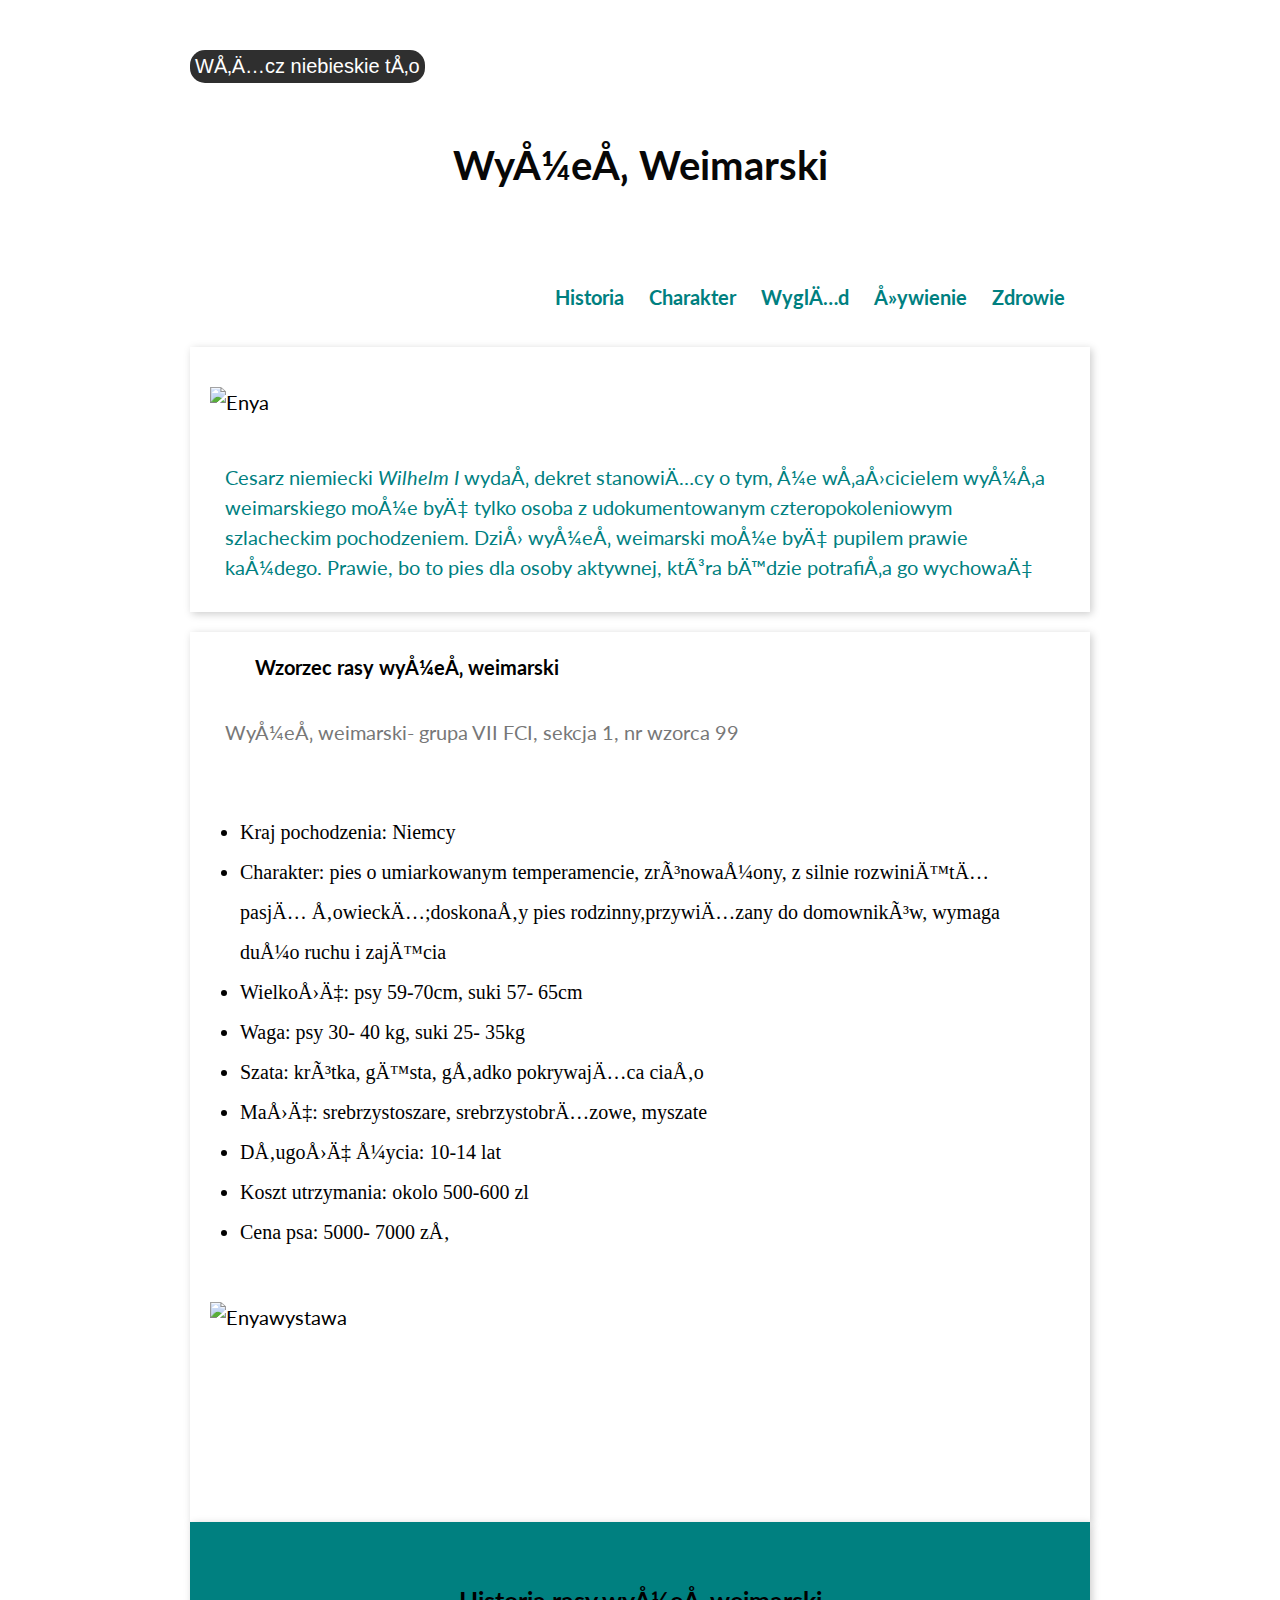
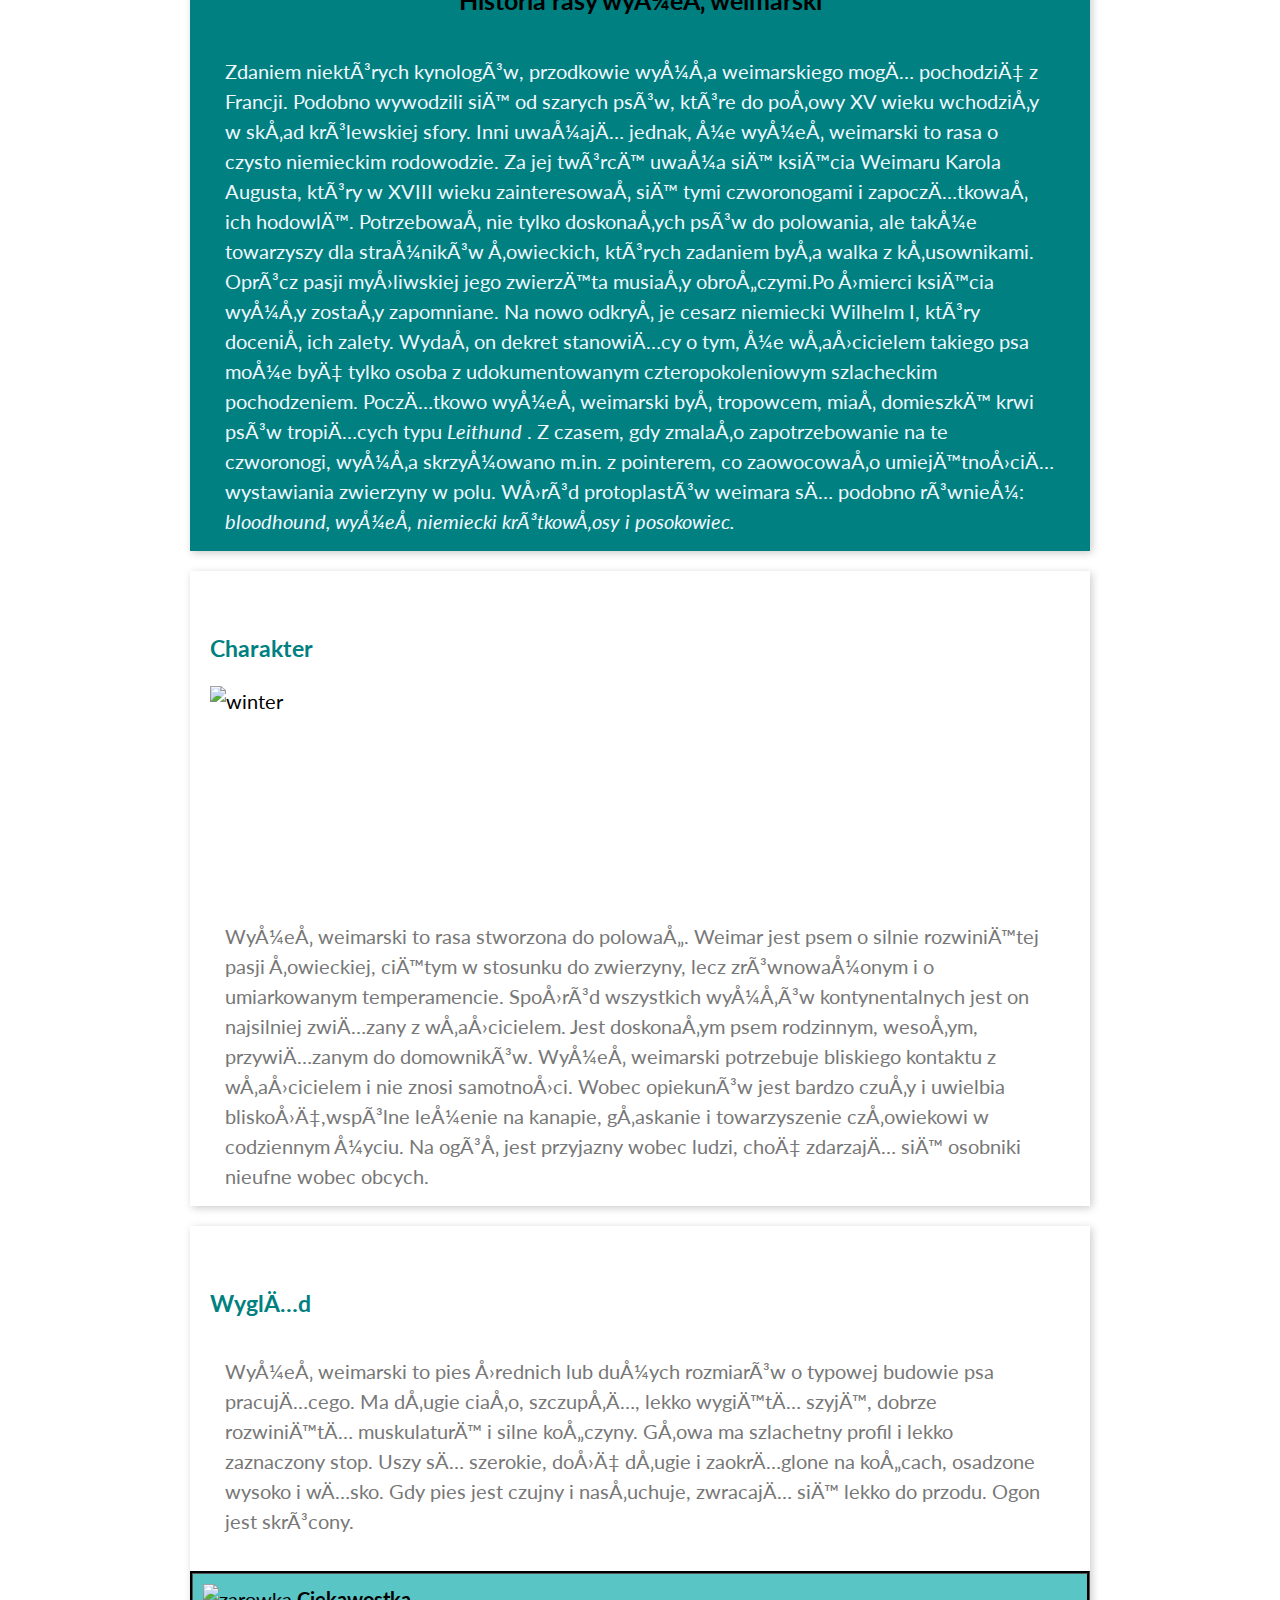
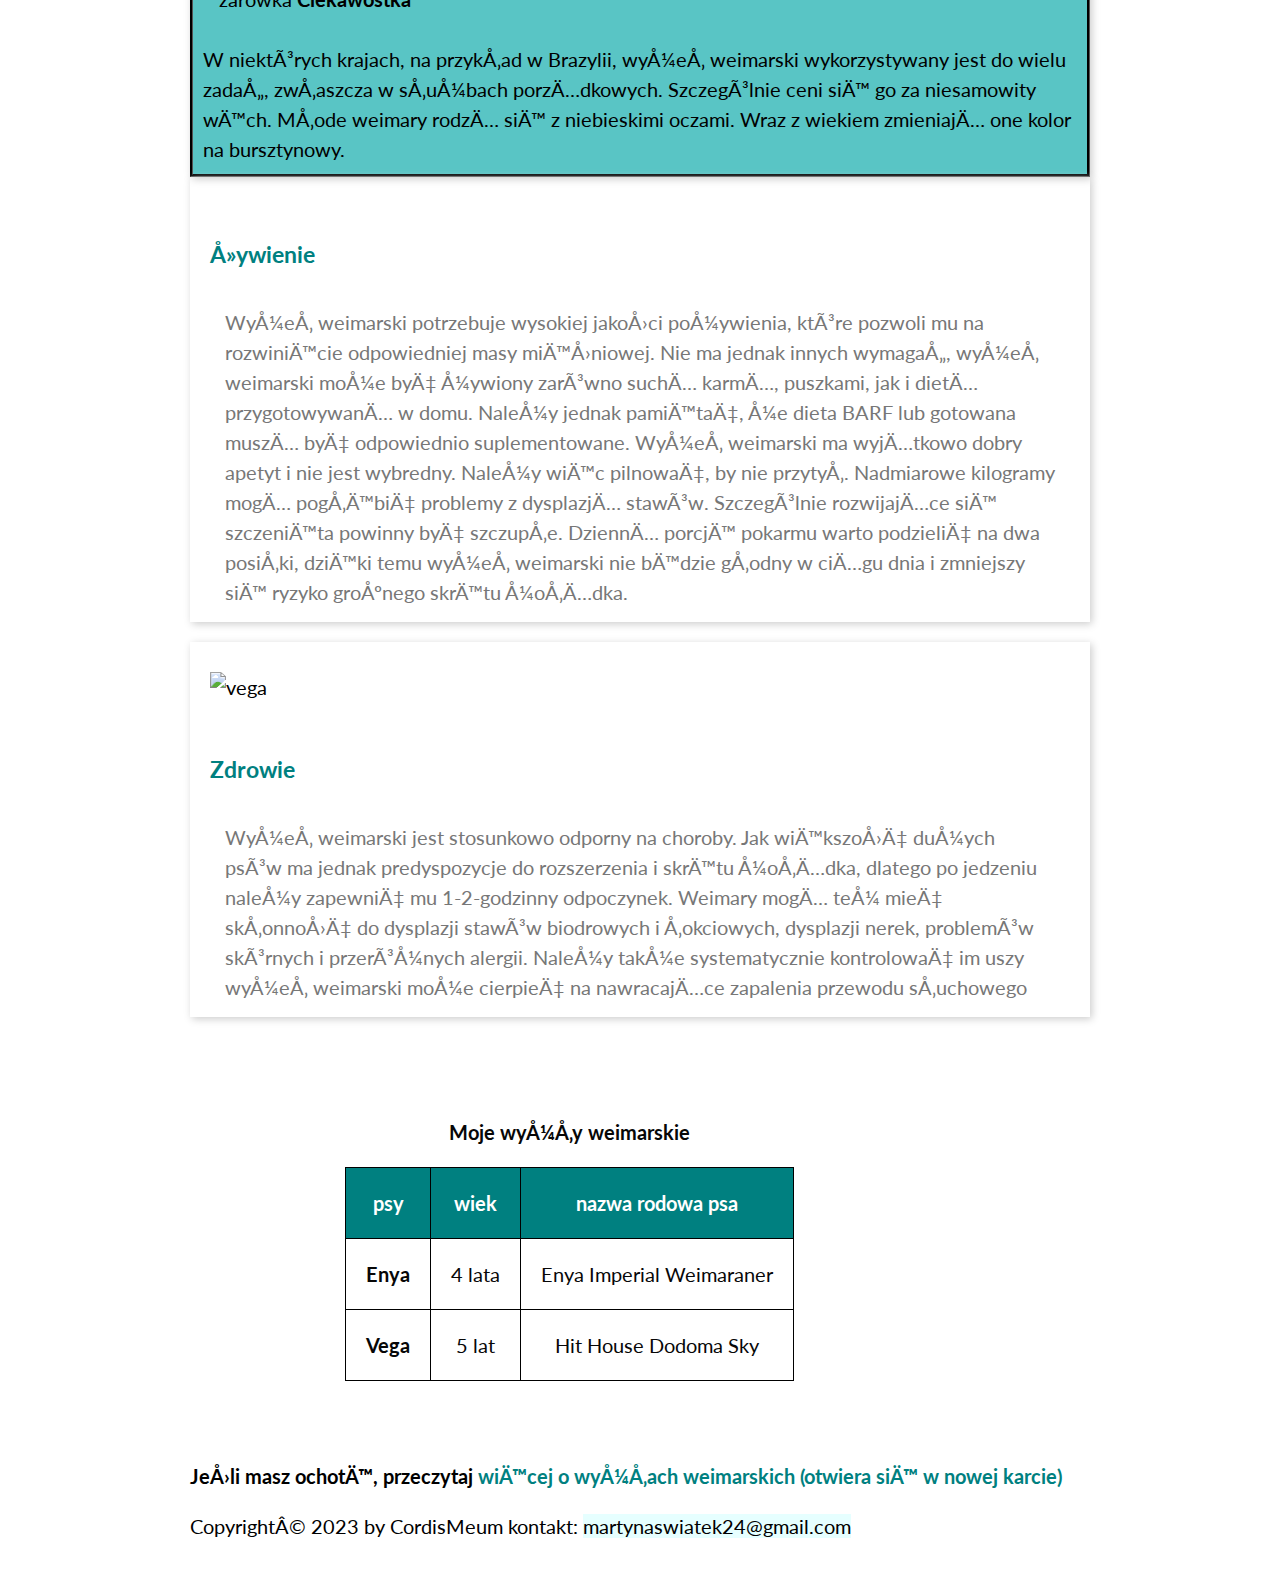
==== index.html @ 302b9eba "Initial commit" ====
<!DOCTYPE html>
<html lang="pl">

<head>
    <meta http-equiv="Content-Type" content="text/html; charset=UTF-'/'8">

    <meta name="viewport" content="width=device-width, initial-scale=1.0">
    <title>CordisMeum</title>
    <link rel="stylesheet" href="https://cdnjs.cloudflare.com/ajax/libs/normalize/8.0.1/normalize.min.css"
        integrity="sha512-NhSC1YmyruXifcj/KFRWoC561YpHpc5Jtzgvbuzx5VozKpWvQ+4nXhPdFgmx8xqexRcpAglTj9sIBWINXa8x5w=="
        crossorigin="anonymous" referrerpolicy="no-referrer" />
    <link href="./css/style.css" rel="stylesheet">
    <link href="./css/section.css" rel="stylesheet">
    <link href="https://fonts.googleapis.com/css2?family=Lato&display=swap" rel="stylesheet">

    <script defer src="js/script.js"></script>

</head>

<body class="body js-body">
    <button class="button js-button">Włącz <span class="js-themeName">niebieskie</span> tło</button>
    <header>
        <h1 class="header">Wyżeł Weimarski </h1>
    </header>
    <nav class="navigation">
        <a href="#historia" class="navigation__link">Historia</a>
        <a href="#charakter" class="navigation__link">Charakter</a>
        <a href="#wyglad" class="navigation__link">Wygląd</a>
        <a href="#zywienie" class="navigation__link">Żywienie</a>
        <a href="#zdrowie" class="navigation__link">Zdrowie</a>
    </nav>
    <main>
        <section class="section">
            <img src="https://i.postimg.cc/yxwGSBKS/wyzel1.png" alt="Enya" class="section__image">

            <p class="section__paragraph section__paragraph--highlighted"> Cesarz niemiecki <em>Wilhelm I</em>
                wydał dekret stanowiący o tym, że właścicielem
                wyżła
                weimarskiego
                może być tylko
                osoba z udokumentowanym czteropokoleniowym szlacheckim pochodzeniem. Dziś wyżeł weimarski może być
                pupilem
                prawie każdego. Prawie, bo to pies dla osoby aktywnej, która będzie potrafiła go wychować
            </p>
        </section>

        <section class="section">
            <span class="section__bold">Wzorzec rasy wyżeł weimarski </span>
            <p class="section__paragraph"> Wyżeł weimarski- grupa VII FCI, sekcja 1, nr wzorca 99</p>

            <ul class="section__list">
                <li class="section__listItem"> Kraj pochodzenia: Niemcy</li>
                <li class="section__listItem">Charakter: pies o umiarkowanym temperamencie, zrónoważony, z silnie
                    rozwiniętą pasją łowiecką;doskonały pies rodzinny,przywiązany do domowników, wymaga dużo ruchu i
                    zajęcia</li>
                <li class="section__listItem">Wielkość: psy 59-70cm, suki 57- 65cm</li>
                <li class="section__listItem"> Waga: psy 30- 40 kg, suki 25- 35kg</li>
                <li class="section__listItem">Szata: krótka, gęsta, gładko pokrywająca ciało</li>
                <li class="section__listItem"> Maść: srebrzystoszare, srebrzystobrązowe, myszate</li>
                <li class="section__listItem"> Długość życia: 10-14 lat</li>
                <li class="section__listItem">Koszt utrzymania: okolo 500-600 zl</li>
                <li class="section__listItem"> Cena psa: 5000- 7000 zł</li>
            </ul>

            <img src="https://i.postimg.cc/gjJw6Fsd/wyzel2.png" alt="Enyawystawa" class="section__image--enya">
        </section>

        <section class="section section--dark" id="historia">
            <h2 class="section__theme">Historia rasy wyżeł weimarski</h2>
            <p class="section__paragraph">Zdaniem niektórych kynologów, przodkowie wyżła weimarskiego mogą pochodzić z
                Francji. Podobno wywodzili
                się
                od szarych psów, które do połowy XV wieku wchodziły w skład królewskiej sfory. Inni uważają jednak, że
                wyżeł
                weimarski to rasa o czysto niemieckim rodowodzie. Za jej twórcę uważa się księcia Weimaru Karola
                Augusta,
                który w XVIII wieku zainteresował się tymi czworonogami i zapoczątkował ich hodowlę. Potrzebował nie
                tylko
                doskonałych psów do polowania, ale także towarzyszy dla strażników łowieckich, których zadaniem była
                walka z
                kłusownikami. Oprócz pasji myśliwskiej jego zwierzęta musiały obrończymi.Po śmierci księcia wyżły
                zostały
                zapomniane. Na nowo odkrył je cesarz niemiecki Wilhelm I, który docenił ich zalety. Wydał on dekret
                stanowiący o tym, że właścicielem takiego psa może być tylko osoba z udokumentowanym czteropokoleniowym
                szlacheckim pochodzeniem.
                Początkowo wyżeł weimarski był tropowcem, miał domieszkę krwi psów tropiących typu <em>Leithund</em>
                . Z czasem, gdy
                zmalało zapotrzebowanie na te czworonogi, wyżła skrzyżowano m.in. z pointerem, co zaowocowało
                umiejętnością
                wystawiania zwierzyny w polu. Wśród protoplastów weimara są podobno również: <i>bloodhound, wyżeł
                    niemiecki krótkowłosy i posokowiec.</i> </p>
        </section>
        <section class="section" id="charakter">
            <h3 class="section__header">Charakter</h3>
            <img class="section__image--winter" src="https://i.postimg.cc/tgkW15b3/vegazima.png" alt="winter">
            <p class="section__paragraph"> Wyżeł weimarski to rasa stworzona do polowań. Weimar jest psem o silnie
                rozwiniętej pasji
                łowieckiej,
                ciętym
                w stosunku do zwierzyny, lecz zrównoważonym i o umiarkowanym temperamencie. Spośród wszystkich
                wyżłów
                kontynentalnych jest on najsilniej związany z właścicielem.
                Jest doskonałym psem rodzinnym, wesołym, przywiązanym do domowników. Wyżeł weimarski potrzebuje
                bliskiego
                kontaktu z właścicielem i nie znosi samotności. Wobec opiekunów jest bardzo czuły i uwielbia
                bliskość,wspólne leżenie na kanapie, głaskanie i towarzyszenie człowiekowi w codziennym życiu. Na
                ogół
                jest
                przyjazny wobec ludzi, choć zdarzają się osobniki nieufne wobec obcych. </p>
        </section>
        <section class="section" id="wyglad">
            <h3 class="section__header">Wygląd</h3>

            <p class="section__paragraph"> Wyżeł weimarski to pies średnich lub dużych rozmiarów o typowej budowie psa
                pracującego. Ma długie
                ciało, szczupłą, lekko wygiętą szyję, dobrze rozwiniętą muskulaturę i silne kończyny. Głowa ma
                szlachetny
                profil i lekko zaznaczony stop. Uszy są szerokie, dość długie i zaokrąglone na końcach, osadzone
                wysoko
                i
                wąsko. Gdy pies jest czujny i nasłuchuje, zwracają się lekko do przodu. Ogon jest skrócony.
            </p>

            <aside class="section__fact">

                <img width="50" height="40" src="https://wamiz.pl/build/images/icons/idea.svg?v=1e27b693" alt="zarowka">

                <b>Ciekawostka </b>
                <br>
                </br>
                W niektórych krajach, na przykład w Brazylii, wyżeł weimarski wykorzystywany jest do wielu zadań,
                zwłaszcza w służbach porządkowych. Szczególnie ceni się go za niesamowity węch.
                Młode weimary rodzą się z niebieskimi oczami. Wraz z wiekiem zmieniają one kolor na bursztynowy.

            </aside>
        </section>
        <section class="section" id="zywienie">
            <h3 class="section__header">Żywienie</h3>
            <p class="section__paragraph"> Wyżeł weimarski potrzebuje wysokiej jakości pożywienia, które pozwoli mu na
                rozwinięcie
                odpowiedniej
                masy
                mięśniowej. Nie ma jednak innych wymagań, wyżeł weimarski może być żywiony zarówno suchą karmą,
                puszkami,
                jak i dietą przygotowywaną w domu. Należy jednak pamiętać, że dieta BARF lub gotowana muszą być
                odpowiednio
                suplementowane.
                Wyżeł weimarski ma wyjątkowo dobry apetyt i nie jest wybredny. Należy więc pilnować, by nie
                przytył.
                Nadmiarowe kilogramy mogą pogłębić problemy z dysplazją stawów. Szczególnie rozwijające się
                szczenięta
                powinny być szczupłe. Dzienną porcję pokarmu warto podzielić na dwa posiłki, dzięki temu wyżeł
                weimarski
                nie będzie głodny w ciągu dnia i zmniejszy się ryzyko groźnego skrętu żołądka.</p>
        </section>
        <section class="section" id="zdrowie">
            <img class="section__image--vega" src="https://i.postimg.cc/RC6XWNsW/vega.png" alt="vega">
            <h3 class="section__header">Zdrowie</h3>
            <p class="section__paragraph">Wyżeł weimarski jest stosunkowo odporny na choroby. Jak większość dużych psów
                ma jednak
                predyspozycje
                do rozszerzenia i skrętu żołądka, dlatego po jedzeniu należy zapewnić mu 1-2-godzinny
                odpoczynek.
                Weimary
                mogą też mieć skłonność do dysplazji stawów biodrowych i łokciowych, dysplazji nerek, problemów
                skórnych i
                przeróżnych alergii. Należy także systematycznie kontrolować im uszy wyżeł weimarski może
                cierpieć
                na
                nawracające zapalenia przewodu słuchowego</p>
        </section>
        <div class="tableContainer">
            <table class="table">
                <caption class="table__caption"> <b>Moje wyżły weimarskie</b></caption>
                <tr>
                    <th class="table__cell table__cell--header" scope="col"> psy </th>
                    <th class="table__cell table__cell--header" scope="col"> wiek</th>
                    <th class="table__cell table__cell--header" scope="col">nazwa rodowa psa</th>


                </tr>
                <tr>
                    <th class="table__cell" scope="row">Enya</th>


                    <td class="table__cell">4 lata</td>
                    <td class="table__cell">Enya Imperial Weimaraner</td>
                </tr>
                <tr>
                    <th class="table__cell" scope="row">Vega </th>
                    <td class="table__cell"> 5 lat</td>
                    <td class="table__cell">Hit House Dodoma Sky</td>
                </tr>
            </table>
        </div>

        </section>

    </main>
    <p class="moreNews">
        Jeśli masz ochotę, przeczytaj
        <a class="link" rel="noreferrer noopener" target="_blank"
            href="https://pl.wikipedia.org/wiki/Wy%C5%BCe%C5%82_weimarski_kr%C3%B3tkow%C5%82os"
            title="Artykuł na Wikipedii, opowiadający o rasie wyżeł weimarski"> więcej
            o wyżłach weimarskich (otwiera się w nowej karcie)

        </a>
    </p>
    <footer class="footer">
        Copyright© 2023 by CordisMeum
        kontakt: <a class=mail href="mailto:martynaswiatek24@gmail.com">martynaswiatek24@gmail.com
        </a>
    </footer>






</body>

</html>
---- css/style.css ----
html {
    background-color: #ffffff;
    box-sizing: border-box;
}

*, ::after, ::before {
    box-sizing: inherit;
}

.header {
    color: #070707;
    text-align: center;
    padding: 25px 0;
}

.body {
    max-width: 1000px;
    background-color: hsl(0, 0%, 100%);
    font-family: 'Lato', sans-serif;
    font-size: 20px;
    line-height: 1.5;
    padding: 50px;
    margin: 0 auto;
}

.button {
    background-color: rgb(47, 47, 47);
    color: #ffffff;
    padding: 5px;
    font-size: 20px;
    font-family: Arial, Helvetica, sans-serif;
    border: none;
    border-radius: 15px;
}

.dark {
    color: #030303;
    background-color: rgb(188, 226, 241)
}

.table__caption {
    text-align: center;
    margin: 20px;
}

.table {
    font-family: "Lato", sans-serif;
    border-collapse: collapse;
    margin: 10px 15px;
    background-color: #ffffff;
    color: #070707;
    max-width: 100;
}

.table__cell {
    border: 1px solid #000000;
    padding: 20px;
    text-align: center;
    background: #ffffff
}

.tableContainer {
    max-width: 80%;
    padding: 50px;
    margin: 10px auto;
    overflow-x: auto;
}

.table__cell--header {
    background-color: teal;
    color: rgb(255, 255, 255)
}

.navigation {
    list-style: none;
    left: 0;
    padding: 15px;
    margin-bottom: 0;
    text-align: right;
}

.navigation__link {
    color: teal;
    border: 2px;
    font-size: 20px;
    font-weight: bold;
    border-style: none;
    text-decoration: none;
    margin: 10px 0;
    padding: 10px;
    display: inline-block;
}

.moreNews {
    font-weight: bold;
}

.link {
    color: teal;
    font-weight: bold;
    text-decoration: none;
}

.mail {
    text-decoration: none;
    color: black;
    background-color: hsl(180, 100%, 95%);
    font-weight: ;
}

.fotter {
    text-align: center;
}
---- css/section.css ----
.section {
    max-witdh: 600px,
    padding: 20px;
    padding-top: 20px;
    box-shadow: 2px 2px 8px #ccc;
    margin: 44px, auto;
}

.section--dark {
    background: teal;
}

.section__header {
    color: teal;
    margin: 20px;
    padding-top: 20px;
}

.section--dark .section__paragraph {
    color: aliceblue;
}

.section__paragraph {
    color: #777;
    margin: 20px;
    padding: 15px;
}

.section__paragraph--highlighted {
    color: teal;
    font-style: ital ic;
    padding-bottom: 30px;
}

.section__bold {
    font-weight: bold;
    padding: 45px;
    margin-left: 20px;
}

.section__list {
    line-height: 2;
    padding: 10px;
    margin: 40px;
    text-decoration: none;
}

.section__listItem {
    font-family: montserrat;
}

.section__theme {
    text-align: center;
    font-size: 25px;
    padding-top: 20px;
}

.section__image {
    width: 130px;
    height: 200px;
    margin-top: 20px;
    max-width: 100%;
    padding: 10px auto;
    margin-left: 20px;
    padding-inline-end: 20px;
    padding-bottom: 10px;
}

.section__image--enya {
    width: 200px;
    height: 220px;
    display: block;
    max-width: 100%;
    margin-left: 20px;
    padding-inline-end: 20px;
    padding-bottom: 10px;
}

.section__image--winter {
    width: 200px;
    height: 200px;
    max-width: 100%;
    display: block;
    margin-left: 20px;
    padding-inline-end: 20px;
    padding-bottom: 10px
}

.section__fact {
    max-width: 1000px;
    height: auto;
    border: black;
    border-style: groove;
    background: hsl(180, 48%, 56%);
    padding: 10px;
    margin: 20px 20;
    display: block;
}

.section__image--vega {
    width: 150px;
    height: 200px;
    max-width: 100%;
    margin-left: 20px;
    padding-inline-end: 20px;
    padding-bottom: 10px;
    padding-top: 10px;
}
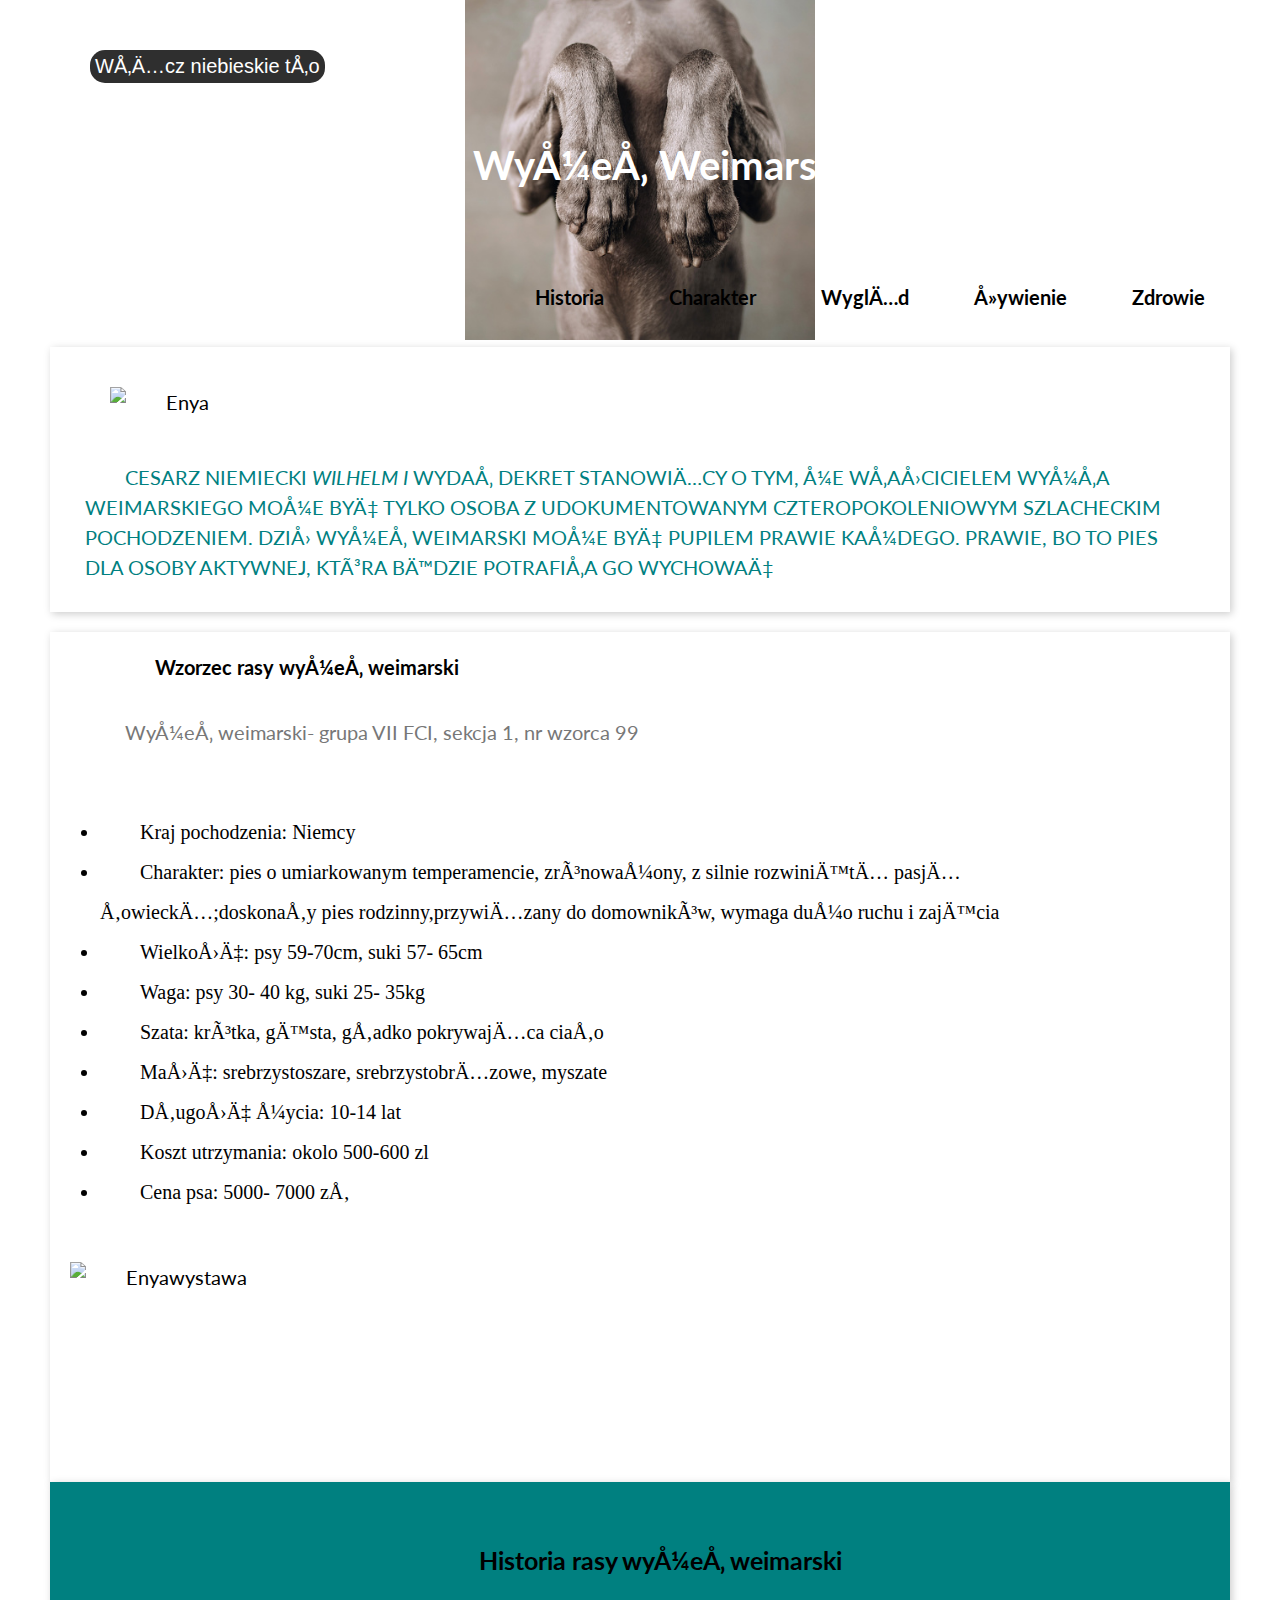
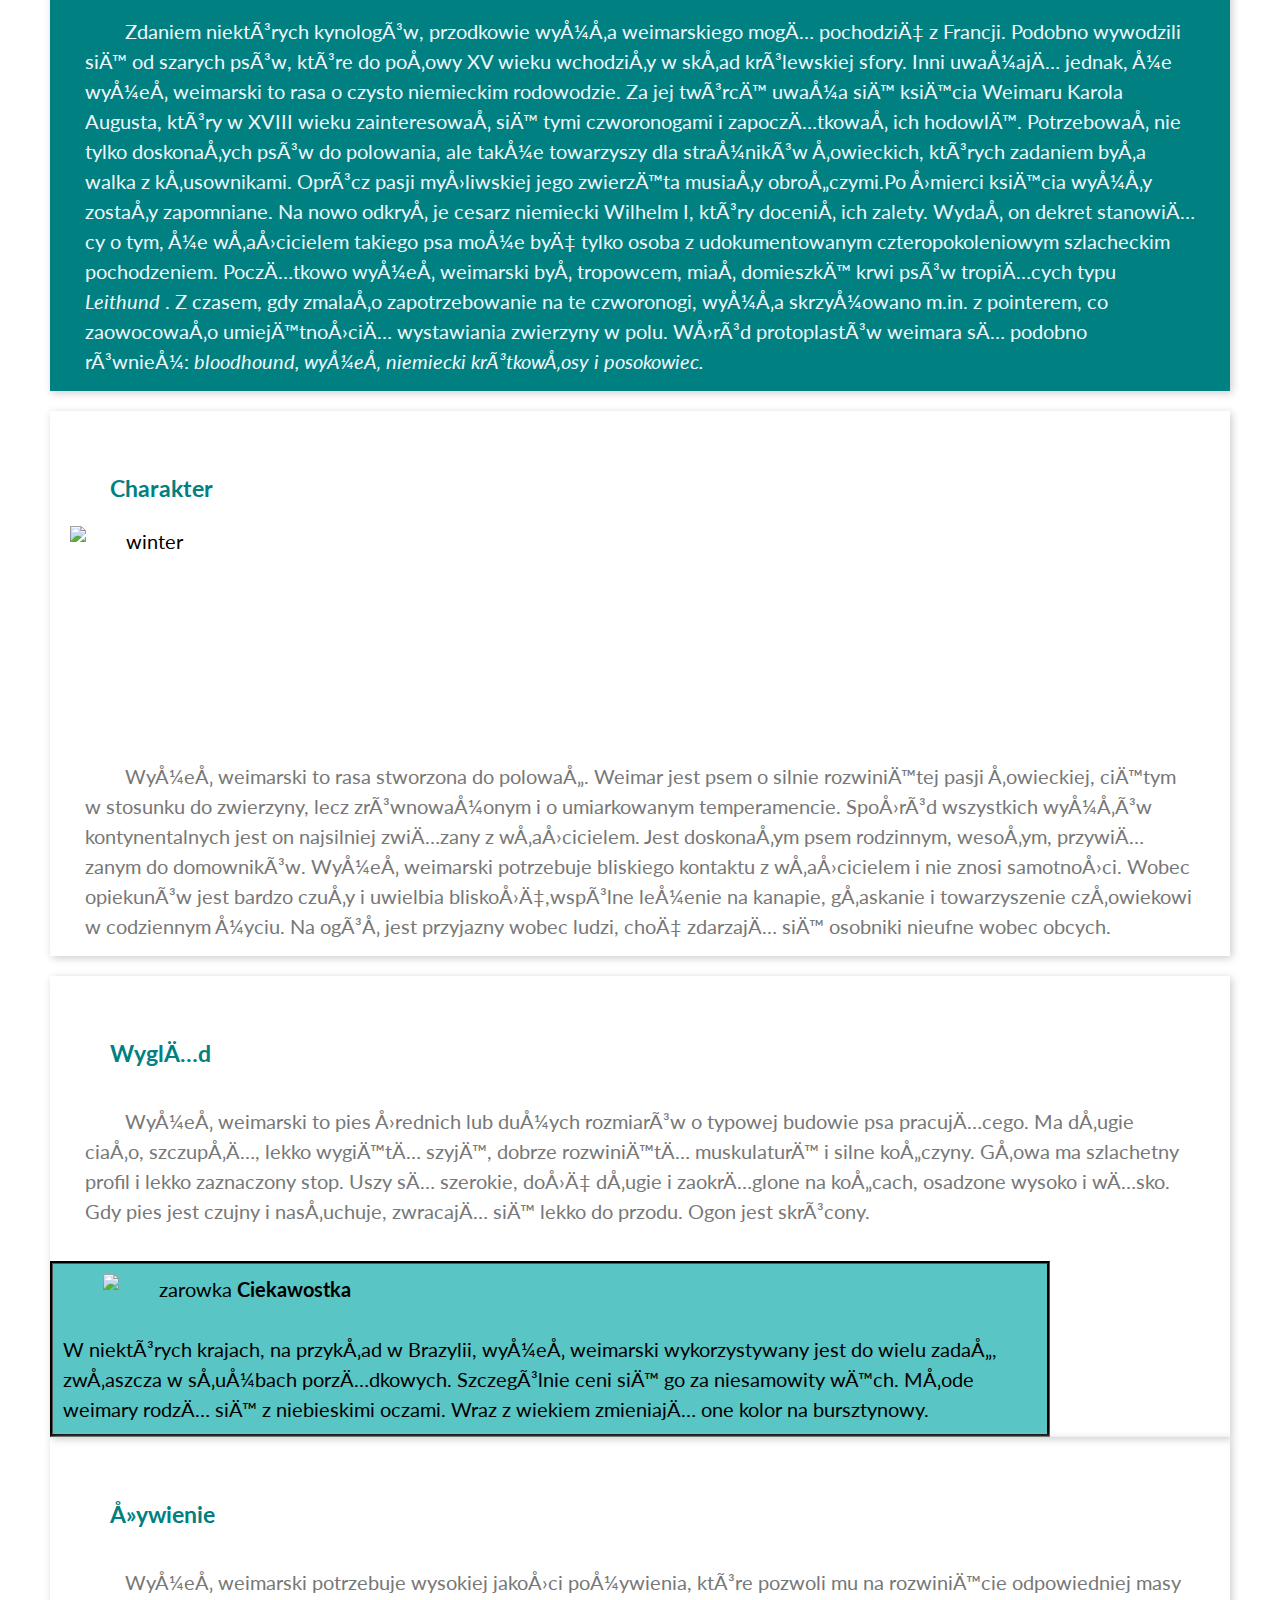
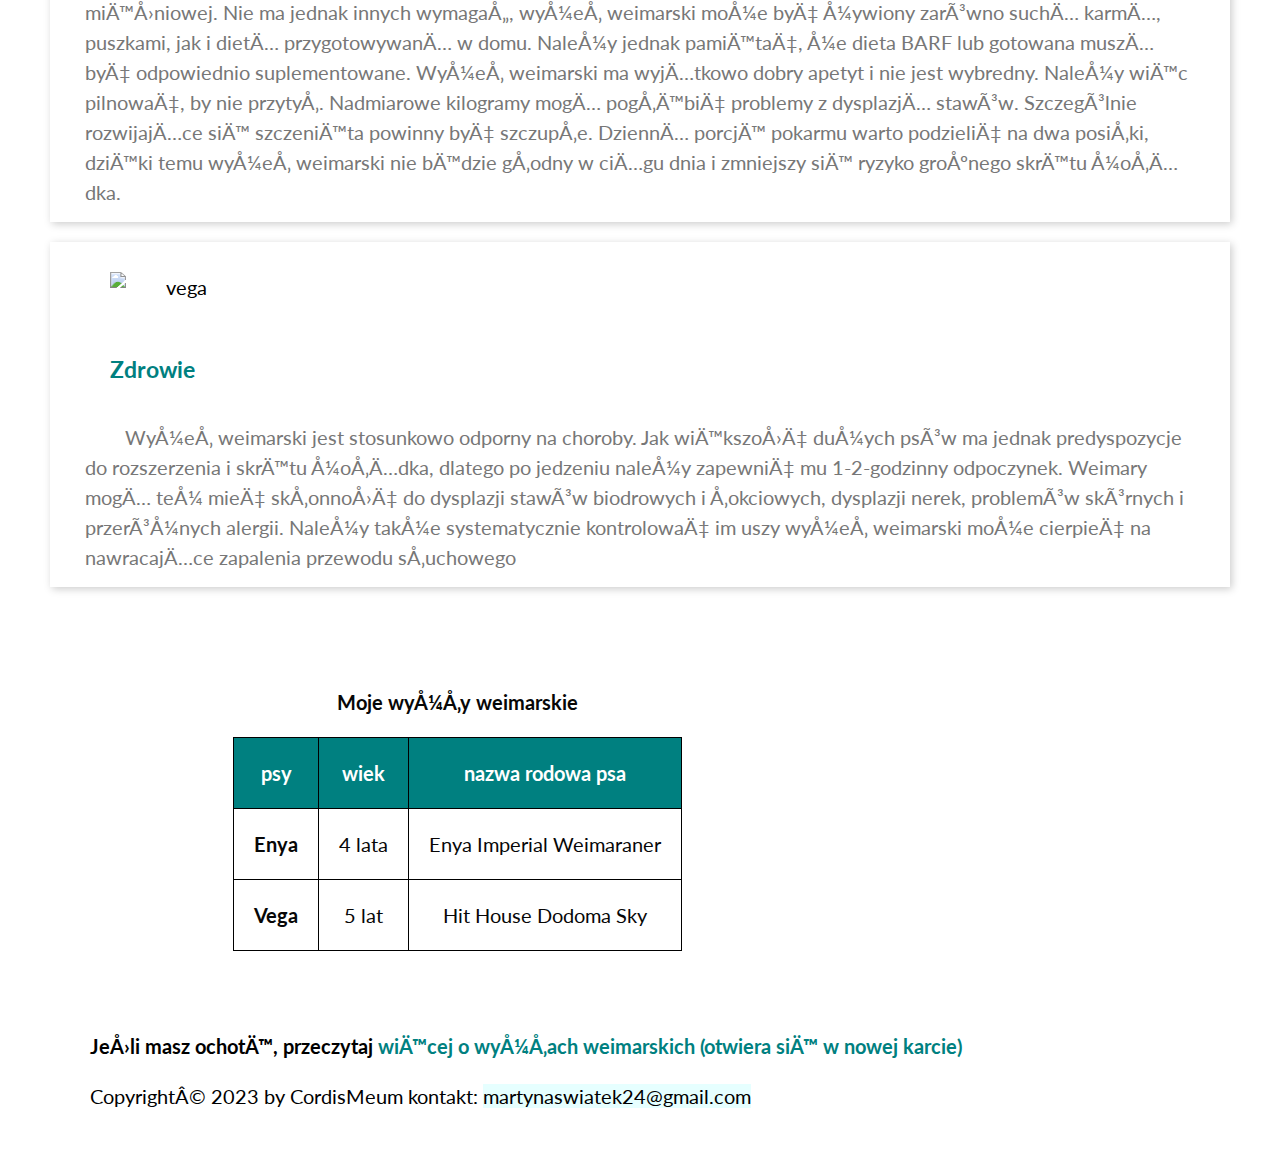
==== commit 845b0b6c: "background image added" ====
--- a/index.html
+++ b/index.html
@@ -6,13 +6,14 @@
 
     <meta name="viewport" content="width=device-width, initial-scale=1.0">
     <title>CordisMeum</title>
+    <link rel="icon" href="images/singledogpaw.png/ 1">
+    <meta property="og:image" content="images/background.jpg">
     <link rel="stylesheet" href="https://cdnjs.cloudflare.com/ajax/libs/normalize/8.0.1/normalize.min.css"
         integrity="sha512-NhSC1YmyruXifcj/KFRWoC561YpHpc5Jtzgvbuzx5VozKpWvQ+4nXhPdFgmx8xqexRcpAglTj9sIBWINXa8x5w=="
         crossorigin="anonymous" referrerpolicy="no-referrer" />
     <link href="./css/style.css" rel="stylesheet">
     <link href="./css/section.css" rel="stylesheet">
     <link href="https://fonts.googleapis.com/css2?family=Lato&display=swap" rel="stylesheet">
-
     <script defer src="js/script.js"></script>
 
 </head>
--- a/css/style.css
+++ b/css/style.css
@@ -1,5 +1,4 @@
 html {
-    background-color: #ffffff;
     box-sizing: border-box;
 }
 
@@ -8,20 +7,24 @@
 }
 
 .header {
-    color: #070707;
+    color: #ffffff;
     text-align: center;
     padding: 25px 0;
 }
 
 .body {
-    max-width: 1000px;
     background-color: hsl(0, 0%, 100%);
     font-family: 'Lato', sans-serif;
     font-size: 20px;
     line-height: 1.5;
+    text-indent: 40px;
     padding: 50px;
-    margin: 0 auto;
-}
+    margin: 0 auto;   
+    background-image: url("../images/background.jpg");
+    background-size: 350px 340px;
+    background-repeat: no-repeat;
+    background-position:top center;
+  }
 
 .button {
     background-color: rgb(47, 47, 47);
@@ -80,7 +83,7 @@
 }
 
 .navigation__link {
-    color: teal;
+    color: rgb(0, 0, 0);
     border: 2px;
     font-size: 20px;
     font-weight: bold;
--- a/css/section.css
+++ b/css/section.css
@@ -30,6 +30,7 @@
     color: teal;
     font-style: ital ic;
     padding-bottom: 30px;
+    text-transform: uppercase;
 }
 
 .section__bold {
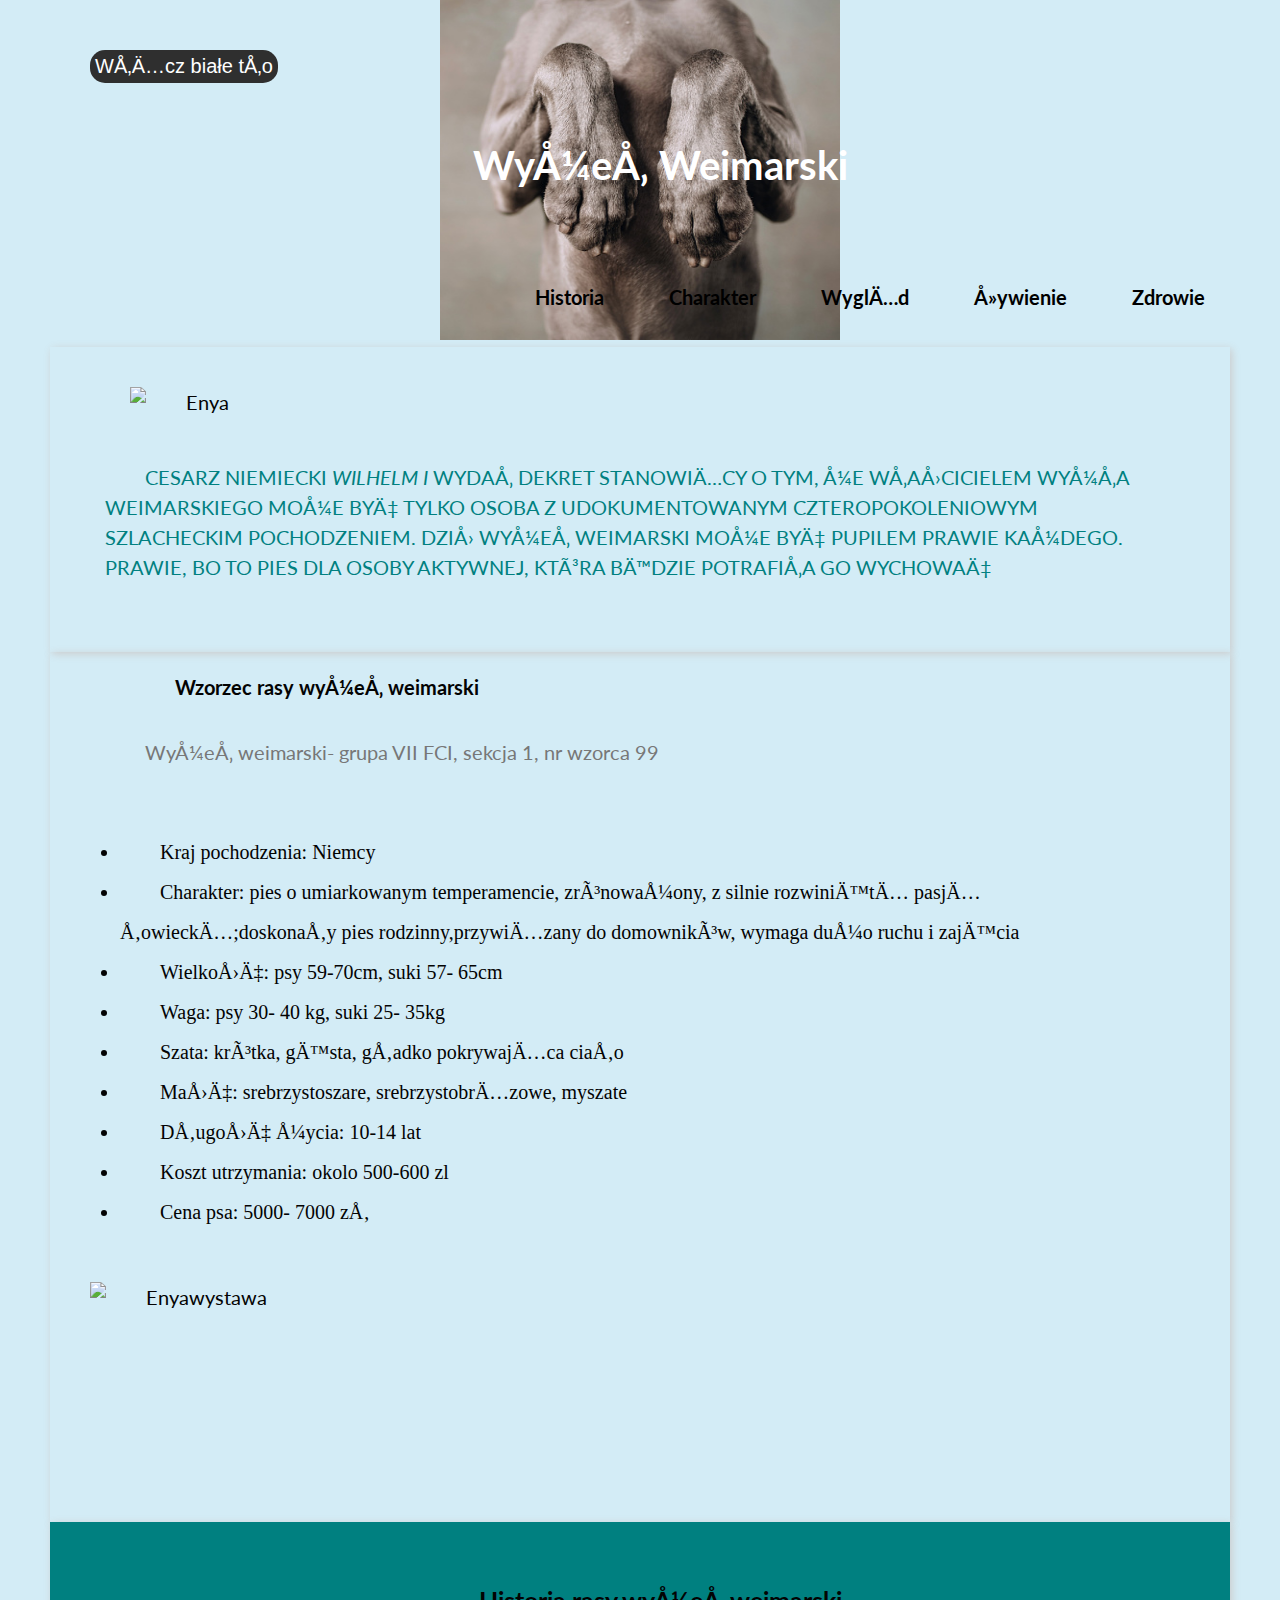
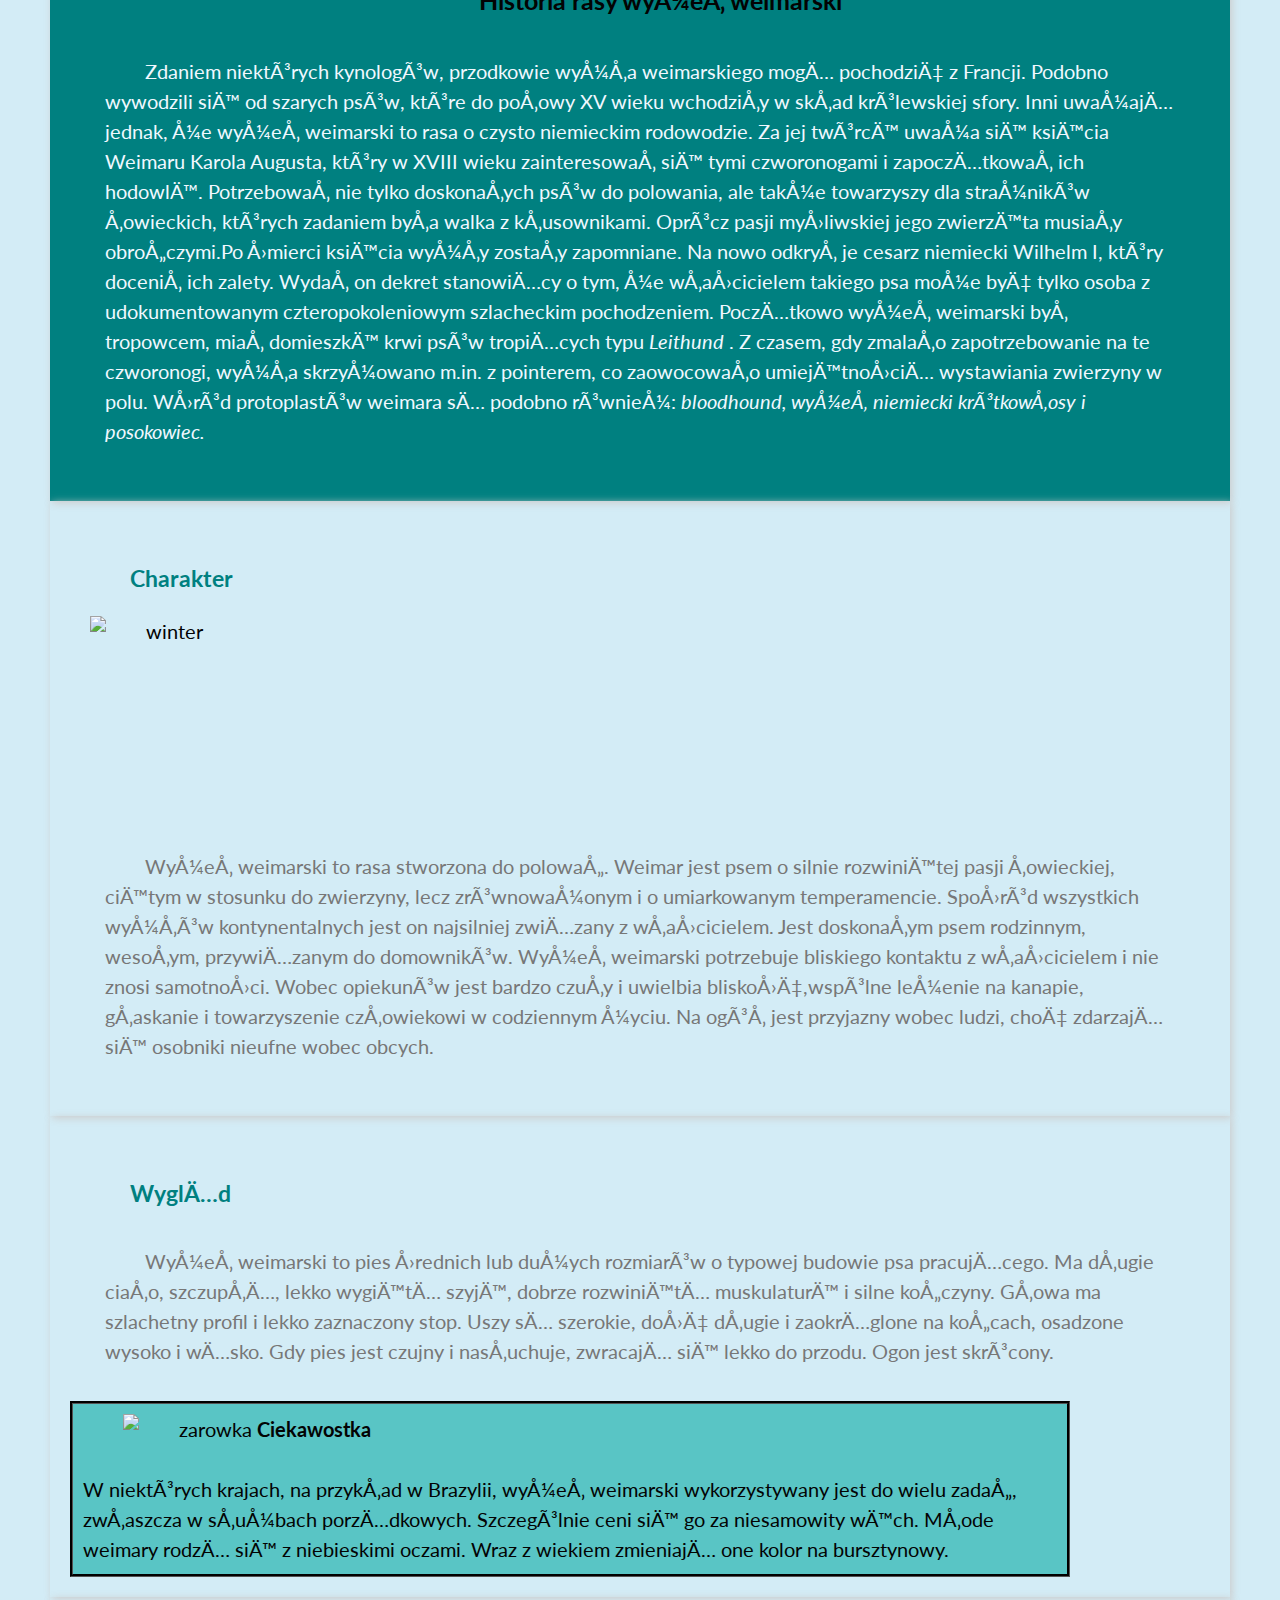
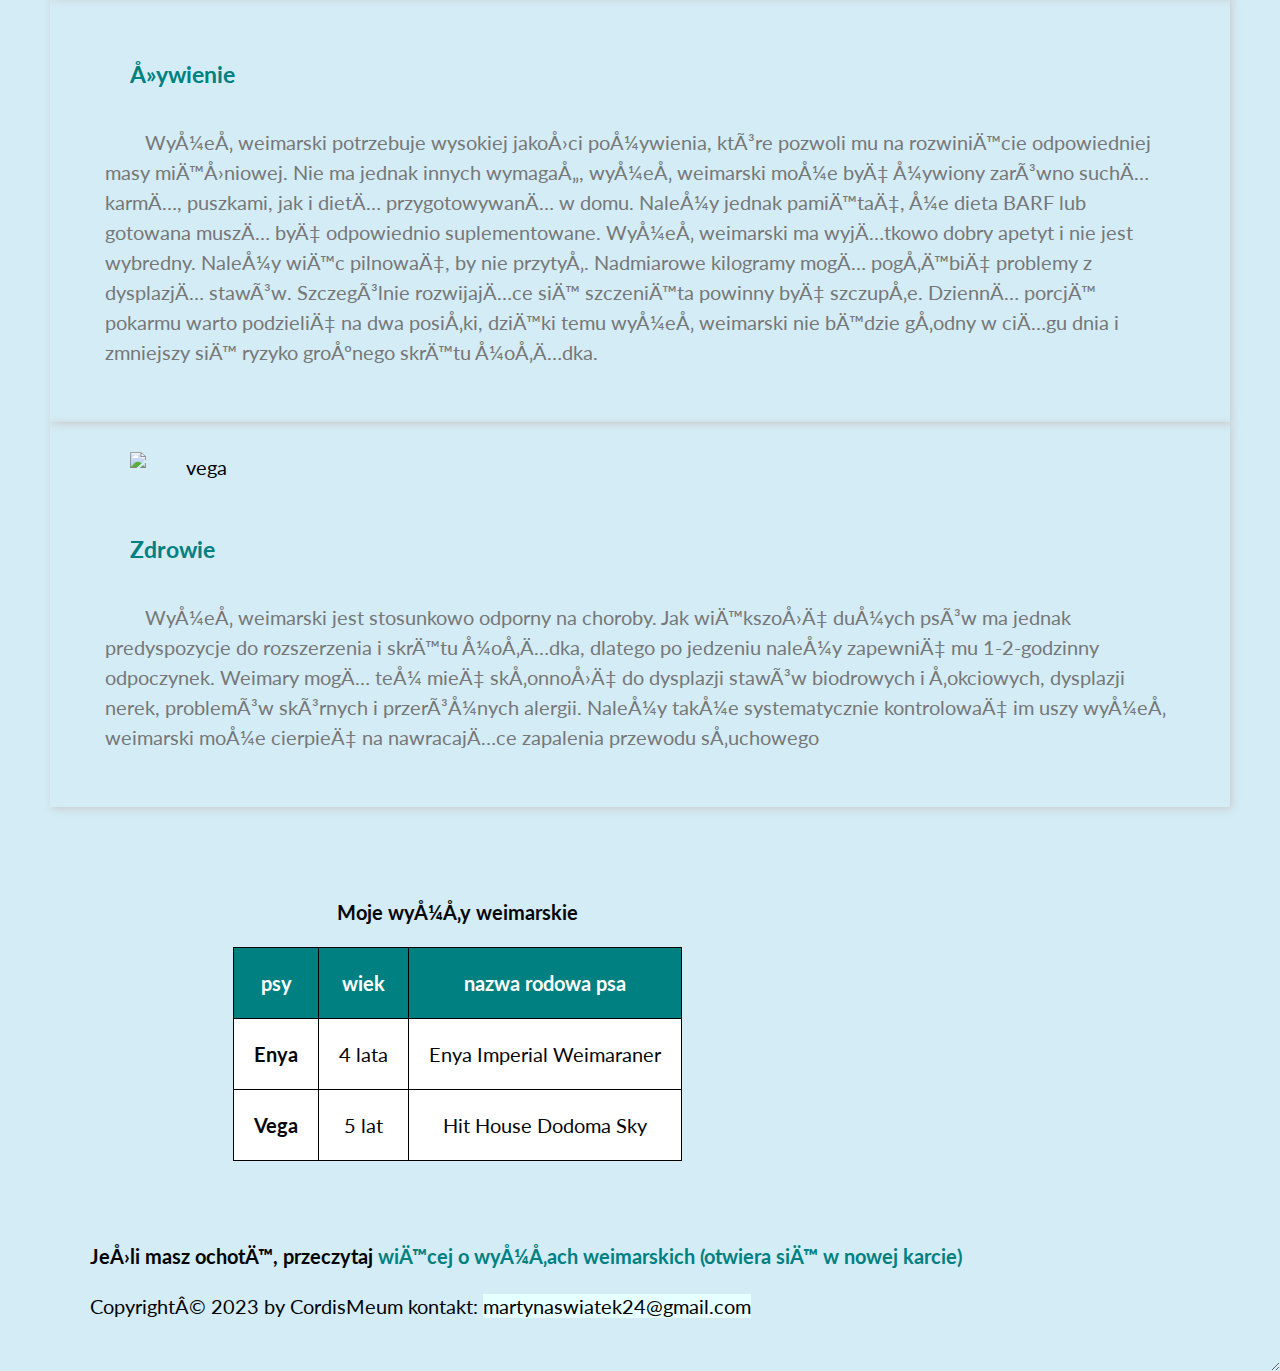
==== commit 91bed36e: "background image name changed" ====
--- a/index.html
+++ b/index.html
@@ -7,7 +7,7 @@
     <meta name="viewport" content="width=device-width, initial-scale=1.0">
     <title>CordisMeum</title>
     <link rel="icon" href="images/singledogpaw.png/ 1">
-    <meta property="og:image" content="images/background.jpg">
+    <meta property="og:image" content="images/background.jpg2">
     <link rel="stylesheet" href="https://cdnjs.cloudflare.com/ajax/libs/normalize/8.0.1/normalize.min.css"
         integrity="sha512-NhSC1YmyruXifcj/KFRWoC561YpHpc5Jtzgvbuzx5VozKpWvQ+4nXhPdFgmx8xqexRcpAglTj9sIBWINXa8x5w=="
         crossorigin="anonymous" referrerpolicy="no-referrer" />
--- a/css/style.css
+++ b/css/style.css
@@ -1,5 +1,6 @@
 html {
     box-sizing: border-box;
+    overflow-x: auto;
 }
 
 *, ::after, ::before {
@@ -13,17 +14,21 @@
 }
 
 .body {
-    background-color: hsl(0, 0%, 100%);
+    display: flexbox;
+    justify-content: center;
+    background-color: hsl(0, 0%, 94%);
     font-family: 'Lato', sans-serif;
     font-size: 20px;
     line-height: 1.5;
     text-indent: 40px;
     padding: 50px;
-    margin: 0 auto;   
+    margin: auto;   
     background-image: url("../images/background.jpg");
-    background-size: 350px 340px;
+    background-size: 400px 340px;
     background-repeat: no-repeat;
     background-position:top center;
+    resize: both;
+    overflow: auto;
   }
 
 .button {
@@ -38,7 +43,7 @@
 
 .dark {
     color: #030303;
-    background-color: rgb(188, 226, 241)
+    background-color: rgb(211, 236, 246)
 }
 
 .table__caption {
--- a/css/section.css
+++ b/css/section.css
@@ -1,9 +1,10 @@
 .section {
-    max-witdh: 600px,
+    flex: auto;
+    max-width: 100%;
     padding: 20px;
     padding-top: 20px;
     box-shadow: 2px 2px 8px #ccc;
-    margin: 44px, auto;
+    margin: 45px, 30px;
 }
 
 .section--dark {
@@ -31,6 +32,8 @@
     font-style: ital ic;
     padding-bottom: 30px;
     text-transform: uppercase;
+    text-align:left;
+    text-overflow: inherit;
 }
 
 .section__bold {
@@ -96,6 +99,7 @@
     padding: 10px;
     margin: 20px 20;
     display: block;
+    flex-basis: auto;
 }
 
 .section__image--vega {
